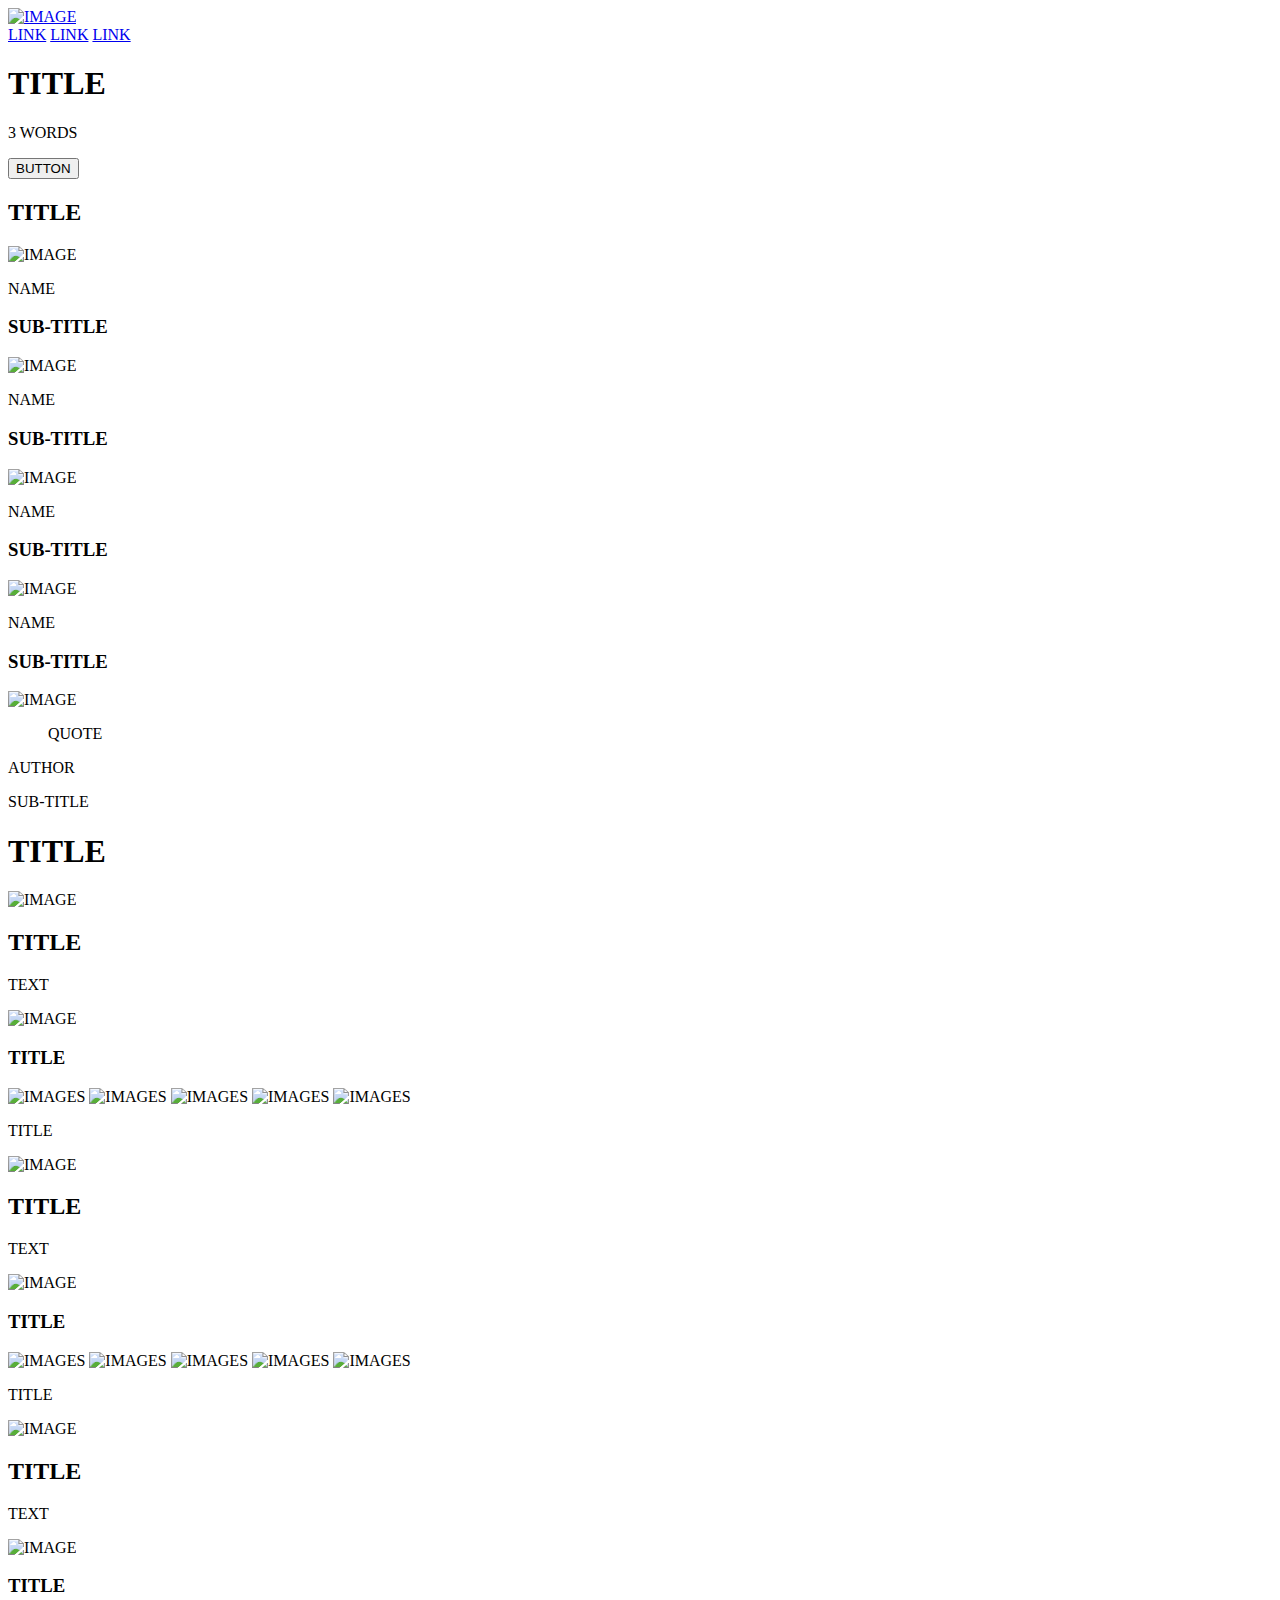
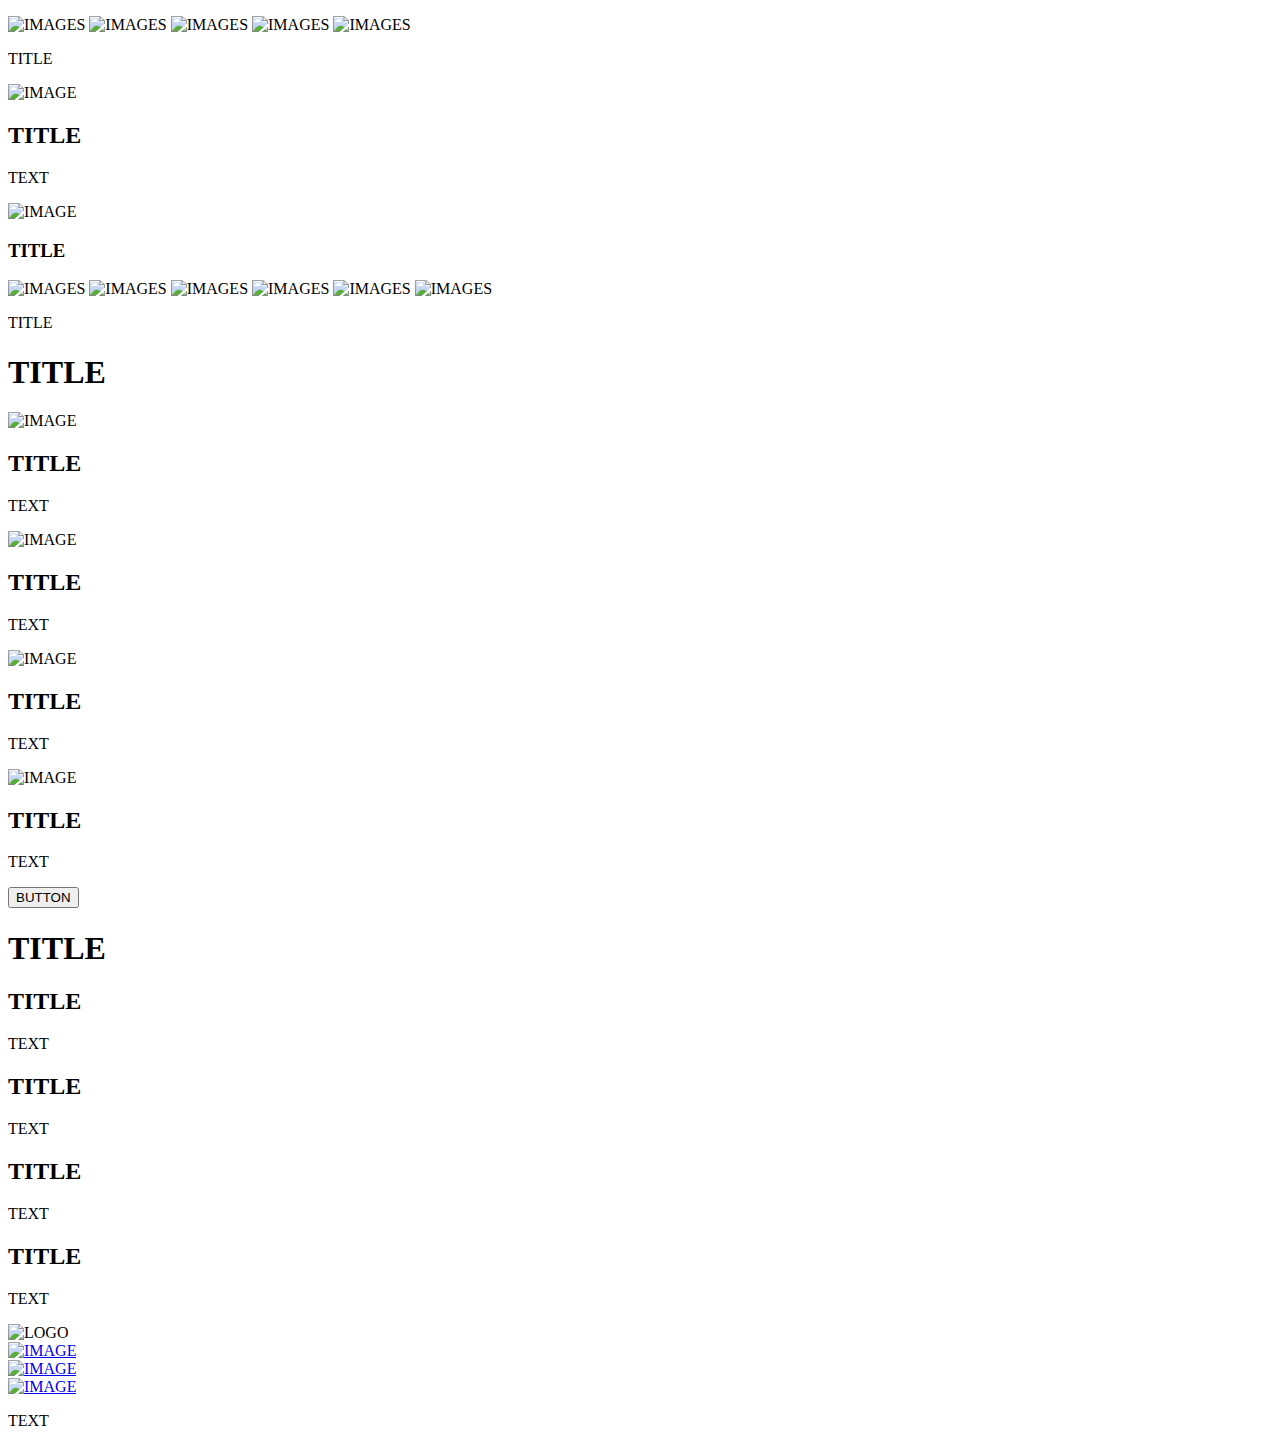
==== css_advanced/index.html @ 4b1418fc "html file updated" ====
<!DOCTYPE html>
<html lang="en">
    <head>
        <meta charset="utf-8">
        <link rel="stylesheet" href="main.css">
        <title>Foundations of Computer Science and Software Engineering-WebStack</title>
    </head>
    

    <body>
        <!--Header-->

        <header>
            <div class="YHWH">
                <a href="https://www.downtownbible.org/" >
                    <img src="image.png" alt="IMAGE">
                </a>
            </div>
            <div class="links">
                <a href="index.html" >LINK</a>
                <a href="index.html" >LINK</a>
                <a href="index.html" >LINK</a>
            </div>
        </header>
    

        <!--Banner-->

        <main>
            <section>
                <div>
                    <h1>TITLE</h1>
                    <p>3 WORDS</p>
                    <button>BUTTON</button>
                </div>
                
                <div>
                    <h2>TITLE</h2>
                    <div>
                        <img src="image.png" alt="IMAGE">
                        <p>NAME</p>
                        <h3>SUB-TITLE</h3>
                    </div>

                    <div>
                         <img src="image.png" alt="IMAGE">
                         <p>NAME</p>
                         <h3>SUB-TITLE</h3>
                    </div>

                    <div>
                         <img src="image.png" alt="IMAGE">
                         <p>NAME</p>
                         <h3>SUB-TITLE</h3>
                    </div>

                    <div>
                         <img src="image.png" alt="IMAGE">
                         <p>NAME</p>
                         <h3>SUB-TITLE</h3>
                    </div>

                </div>
            </section>

            <!--The Quote Section-->

            <section>
                <div>
                    <img src="image.png" alt="IMAGE">
                    <div>
                        <blockquote>QUOTE</blockquote>
                        <p>AUTHOR</p>
                        <p>SUB-TITLE<p>
                    </div>
                </div>
            </section>

            <!--Videos section-->
            
            <section>
                <h1>TITLE</h1>

                <div>
                    <div>
                        <img src="image.png" alt="IMAGE">
                        <h2>TITLE</h2>
                        <p>TEXT</p>
                        <div>
                            <img src="image.png" alt="IMAGE">
                            <h3>TITLE</h3>
                        </div>
                        <div>
                             <img src="image.png" alt="IMAGES">
                             <img src="image.png" alt="IMAGES">
                             <img src="image.png" alt="IMAGES">
                             <img src="image.png" alt="IMAGES">
                             <img src="image.png" alt="IMAGES">
                             <p>TITLE</p>
                        </div>

                    </div>
                
                    <div>
                        <img src="image.png" alt="IMAGE">
                        <h2>TITLE</h2>
                        <p>TEXT</p>
                        <div>
                            <img src="image.png" alt="IMAGE">
                            <h3>TITLE</h3>
                        </div>
                        <div>
                             <img src="image.png" alt="IMAGES">
                             <img src="image.png" alt="IMAGES">
                             <img src="image.png" alt="IMAGES">
                             <img src="image.png" alt="IMAGES">
                             <img src="image.png" alt="IMAGES">
                             <p>TITLE</p>
                        </div>
                   </div>

                   <div>
                        <img src="image.png" alt="IMAGE">
                        <h2>TITLE</h2>
                        <p>TEXT</p>
                        <div>
                            <img src="image.png" alt="IMAGE">
                            <h3>TITLE</h3>
                        </div>
                        <div>
                            <img src="image.png" alt="IMAGES">
                            <img src="image.png" alt="IMAGES">
                            <img src="image.png" alt="IMAGES">
                            <img src="image.png" alt="IMAGES">
                            <img src="image.png" alt="IMAGES">
                            <p>TITLE</p>
                        </div>
                   </div>


                   <div>
                        <img src="image.png" alt="IMAGE">
                        <h2>TITLE</h2>
                        <p>TEXT</p>
                        <div>
                            <img src="image.png" alt="IMAGE">
                            <h3>TITLE</h3>
                        </div>
                        <div>
                            <img src="image.png" alt="IMAGES">
                            <img src="image.png" alt="IMAGES">
                            <img src="image.png" alt="IMAGES">
                            <img src="image.png" alt="IMAGES">
                            <img src="image.png" alt="IMAGES">
                            <img src="image.png" alt="IMAGES">
                            <p>TITLE</p>
                        </div>
                   </div>

                </div>
                
            </section>

            <!--Membership Section-->
            <section>
                <h1>TITLE</h1>
                <div>
                    <div>           
                        <img src="image.png" alt="IMAGE">
                        <h2>TITLE</h2>
                        <p>TEXT</p>
                    </div>

                    <div>
                        <img src="image.png" alt="IMAGE">
                        <h2>TITLE</h2>
                        <p>TEXT</p>
                    </div>

                    <div>
                        <img src="image.png" alt="IMAGE">
                        <h2>TITLE</h2>
                        <p>TEXT</p>
                    </div>

                    <div>
                        <img src="image.png" alt="IMAGE">
                        <h2>TITLE</h2>
                        <p>TEXT</p>
                    </div>
                </div>
                <button>BUTTON</button>
            </section>

            <!--FAQ Section-->
            <section>
                <h1>TITLE</h1>
                <div>
                    <div>
                        <div>
                            <h2>TITLE</h2>
                            <p>TEXT</p>
                        </div>
                        <div>
                            <h2>TITLE</h2>
                            <p>TEXT</p>
                        </div>
                    </div>

                    <div>
                        <div>
                            <h2>TITLE</h2>
                            <p>TEXT</p>
                        </div>

                        <div>
                            <h2>TITLE</h2>
                            <p>TEXT</p>

                        </div>
                    </div>
                </div>
            </section>
        </main>
        
        <!--Footer Section-->

        <footer>
            
                <div>
                    <div>
                        <img src="image.png" alt=LOGO>
                    </div>
                    <div>
                        <div>
                            <a href="#" ><img src="image.png" alt=IMAGE></a>
                        </div>
                        <div>
                            <a href="#" ><img src="image.png" alt=IMAGE></a>
                        </div>
                        <div>
                            <a href="#" ><img src="image.png" alt=IMAGE></a>
                        </div>
                    </div>
                    <p>TEXT</p>
                </div>
            
        </footer>
    </body>


</html>
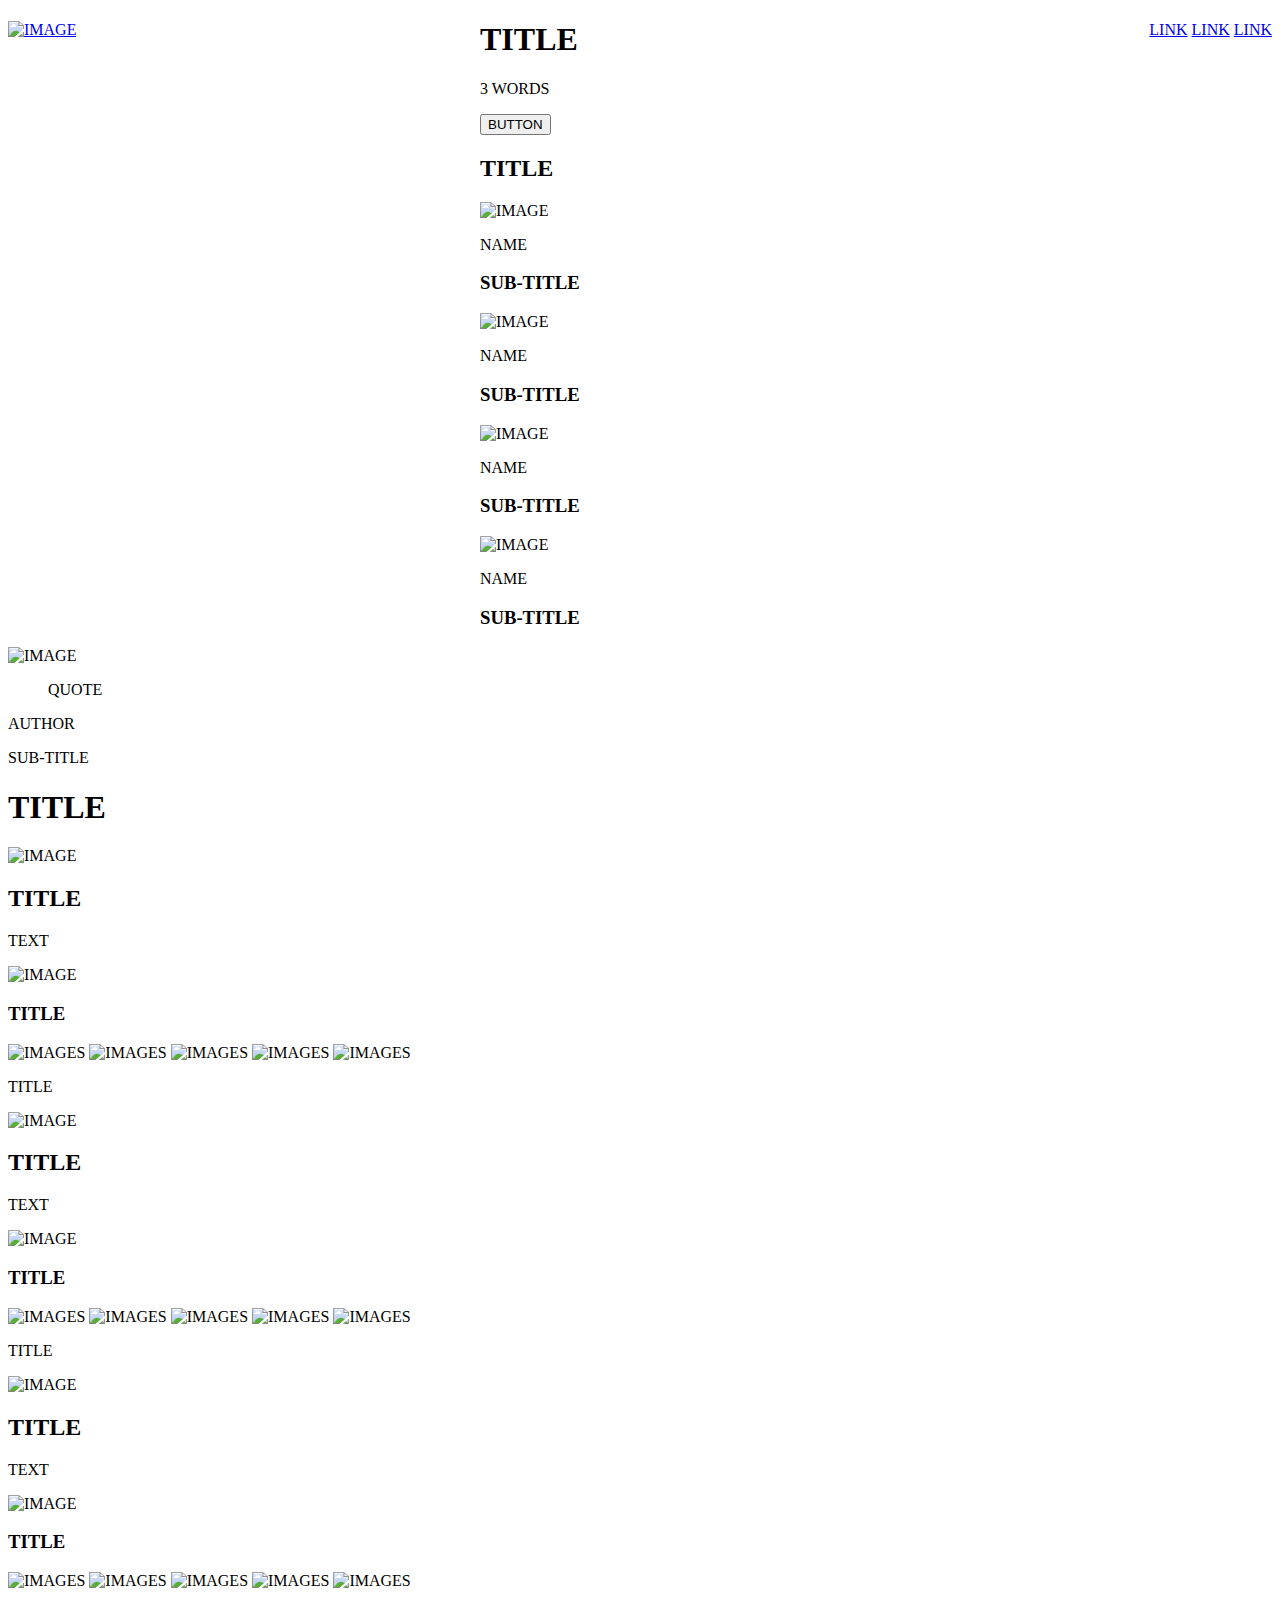
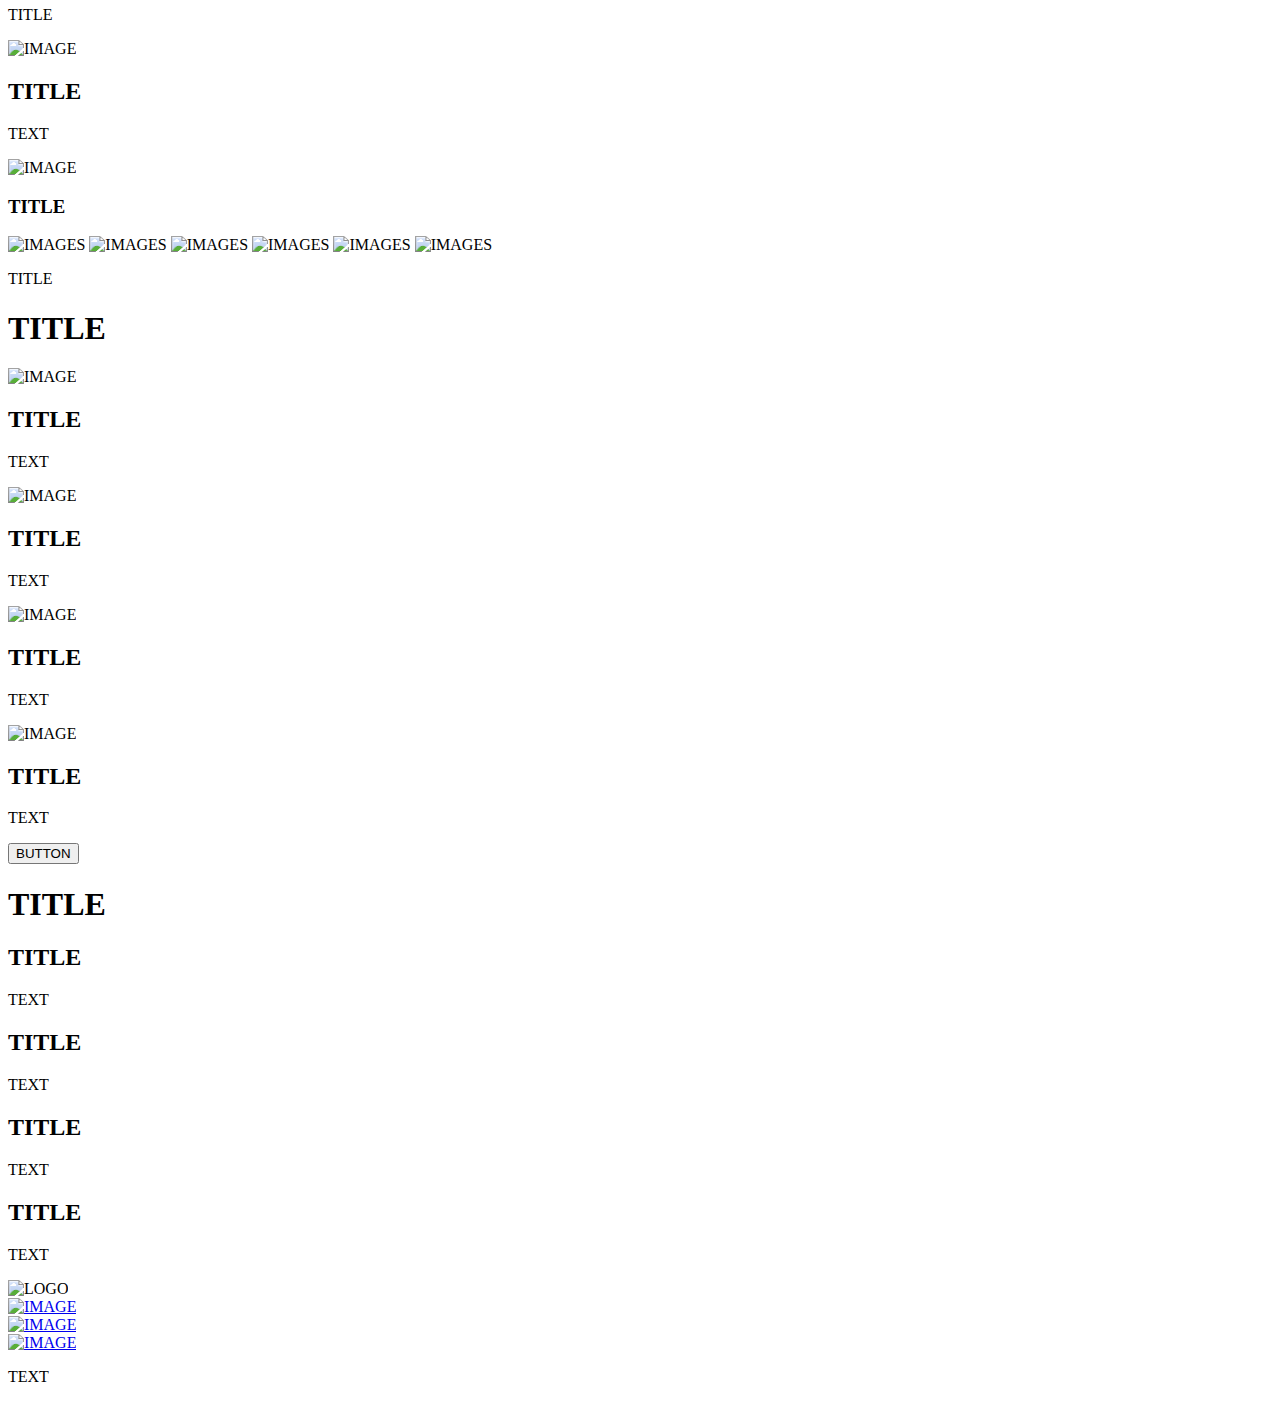
==== commit b129e640: "sdf" ====
--- a/css_advanced/index.html
+++ b/css_advanced/index.html
@@ -2,7 +2,7 @@
 <html lang="en">
     <head>
         <meta charset="utf-8">
-        <link rel="stylesheet" href="main.css">
+        <link rel="stylesheet" href="styles.css">
         <title>Foundations of Computer Science and Software Engineering-WebStack</title>
     </head>
     
@@ -27,7 +27,7 @@
         <!--Banner-->
 
         <main>
-            <section>
+            <section class="section_1">
                 <div>
                     <h1>TITLE</h1>
                     <p>3 WORDS</p>
--- a/css_advanced/styles.css
+++ b/css_advanced/styles.css
@@ -0,0 +1,15 @@
+.YHWH {
+float: left;
+}
+
+
+.links {
+    float: right;
+}
+
+
+.section_1 {
+    margin-left: auto;
+    margin-right: auto;
+    width: 20em
+}
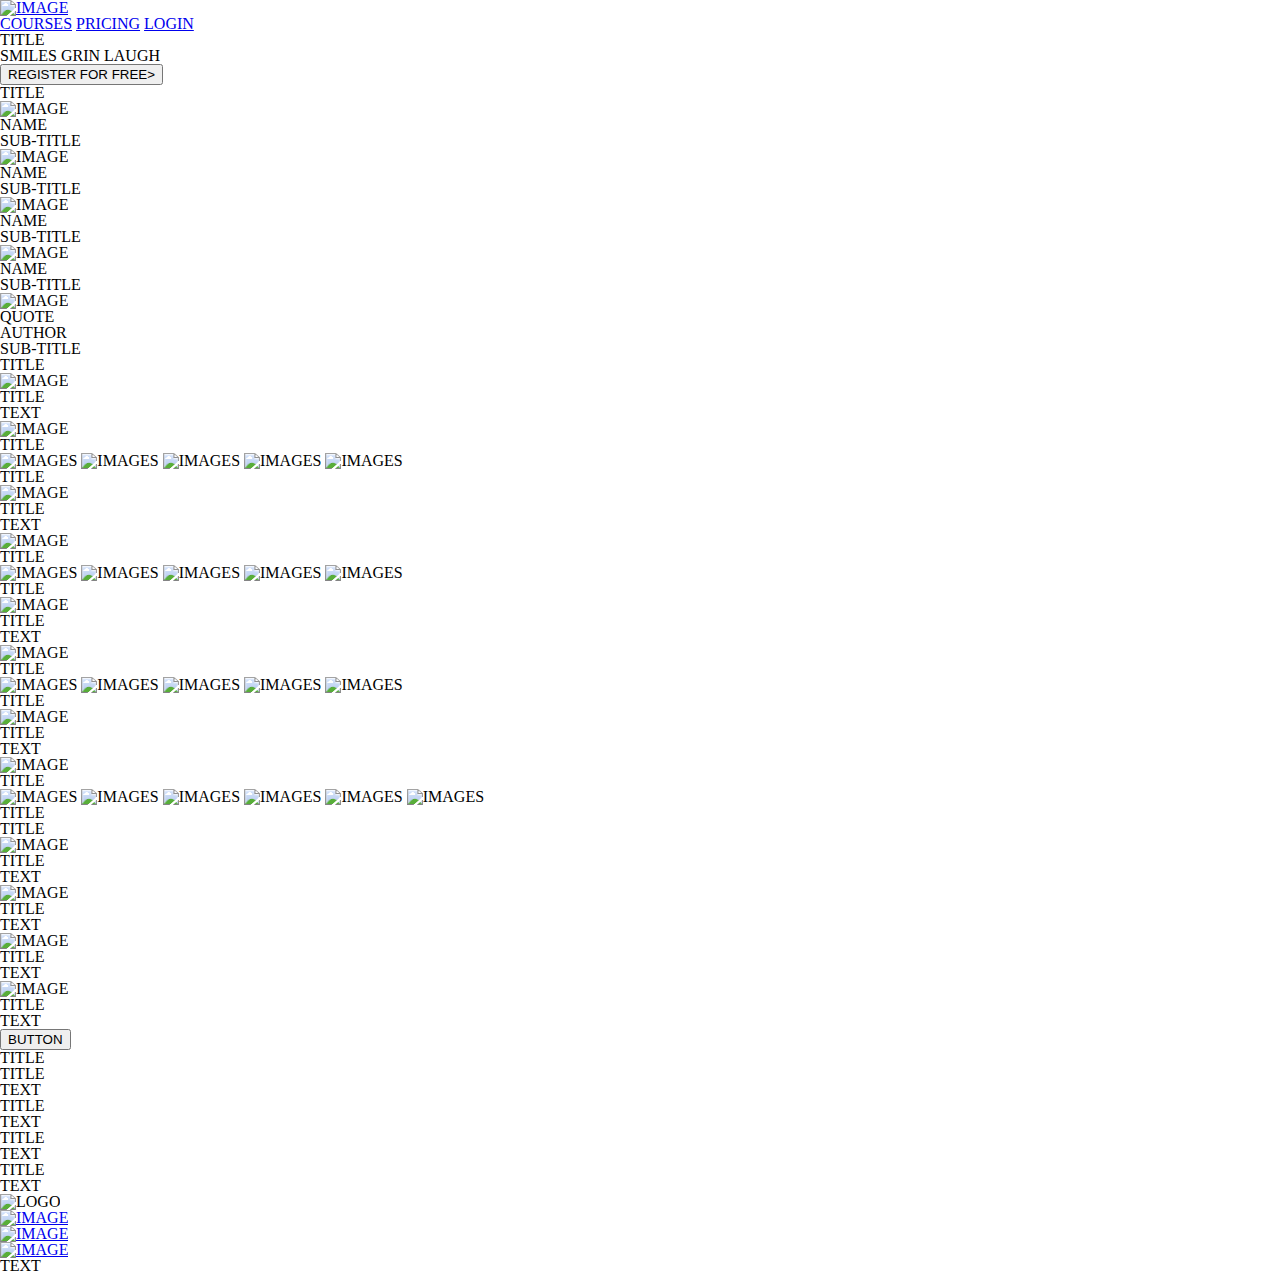
==== commit a0726c3f: "dsf" ====
--- a/css_advanced/index.html
+++ b/css_advanced/index.html
@@ -17,9 +17,9 @@
                 </a>
             </div>
             <div class="links">
-                <a href="index.html" >LINK</a>
-                <a href="index.html" >LINK</a>
-                <a href="index.html" >LINK</a>
+                <a href="index.html" >COURSES</a>
+                <a href="index.html" >PRICING</a>
+                <a href="index.html" >LOGIN</a>
             </div>
         </header>
     
@@ -30,8 +30,8 @@
             <section class="section_1">
                 <div>
                     <h1>TITLE</h1>
-                    <p>3 WORDS</p>
-                    <button>BUTTON</button>
+                    <p>SMILES       GRIN        LAUGH</p>
+                    <button>REGISTER FOR FREE>
                 </div>
                 
                 <div>
--- a/css_advanced/styles.css
+++ b/css_advanced/styles.css
@@ -1,15 +1,44 @@
-.YHWH {
-float: left;
+html, body, div, span, applet, object, iframe,
+h1, h2, h3, h4, h5, h6, p, blockquote, pre,
+a, abbr, acronym, address, big, cite, code,
+del, dfn, em, img, ins, kbd, q, s, samp,
+small, strike, strong, sub, sup, tt, var,
+b, u, i, center,
+dl, dt, dd, ol, ul, li,
+fieldset, form, label, legend,
+table, caption, tbody, tfoot, thead, tr, th, td,
+article, aside, canvas, details, embed, 
+figure, figcaption, footer, header, hgroup, 
+menu, nav, output, ruby, section, summary,
+time, mark, audio, video {
+	margin: 0;
+	padding: 0;
+	border: 0;
+	font-size: 100%;
+	font: inherit;
+	vertical-align: baseline;
+}
+/* HTML5 display-role reset for older browsers */
+article, aside, details, figcaption, figure, 
+footer, header, hgroup, menu, nav, section {
+	display: block;
+}
+body {
+	line-height: 1;
+}
+ol, ul {
+	list-style: none;
+}
+blockquote, q {
+	quotes: none;
+}
+blockquote:before, blockquote:after,
+q:before, q:after {
+	content: '';
+	content: none;
+}
+table {
+	border-collapse: collapse;
+	border-spacing: 0;
 }
 
-
-.links {
-    float: right;
-}
-
-
-.section_1 {
-    margin-left: auto;
-    margin-right: auto;
-    width: 20em
-}
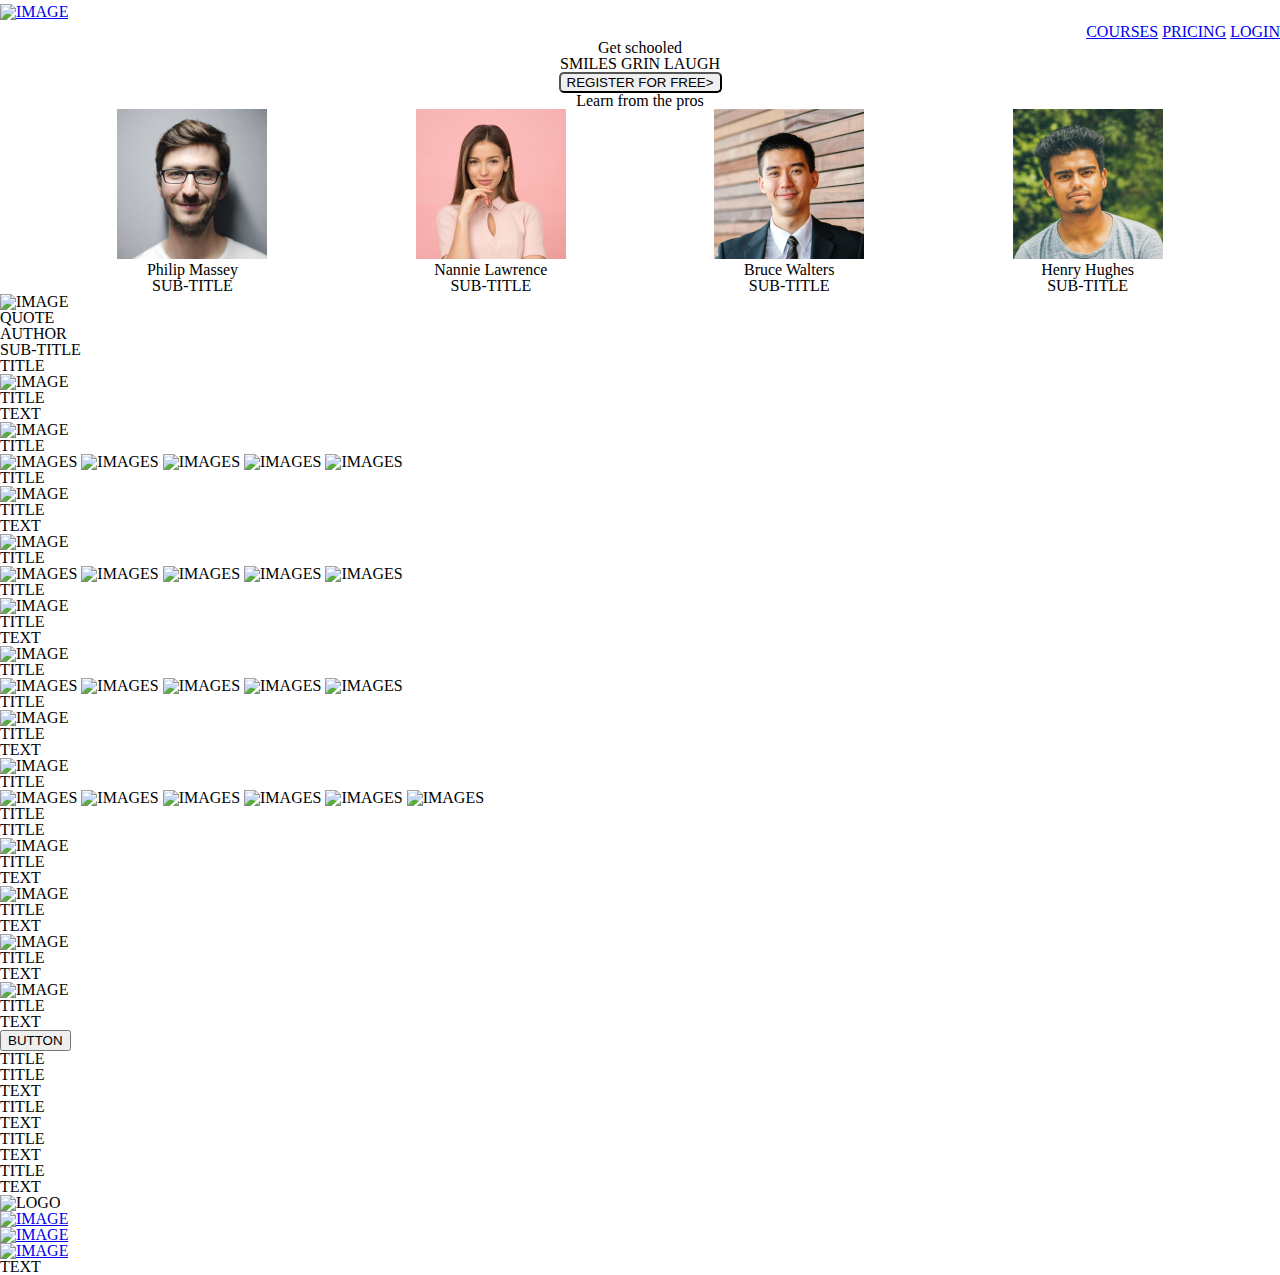
==== commit cc22d444: "imaged added" ====
--- a/css_advanced/index.html
+++ b/css_advanced/index.html
@@ -27,36 +27,36 @@
         <!--Banner-->
 
         <main>
-            <section class="section_1">
-                <div>
-                    <h1>TITLE</h1>
+            <section class="page_1">
+                <div>
+                    <h1 class="getsch">Get schooled</h1>
                     <p>SMILES       GRIN        LAUGH</p>
-                    <button>REGISTER FOR FREE>
+                    <button class="btn">REGISTER FOR FREE>
                 </div>
                 
                 <div>
-                    <h2>TITLE</h2>
-                    <div>
-                        <img src="image.png" alt="IMAGE">
-                        <p>NAME</p>
+                    <h2>Learn from the pros</h2>
+                    <div class="page_11">
+                        <img <style border-radius:50% src="images/philip.png" alt="IMAGE">
+                        <p>Philip Massey</p>
                         <h3>SUB-TITLE</h3>
                     </div>
 
-                    <div>
-                         <img src="image.png" alt="IMAGE">
-                         <p>NAME</p>
+                    <div class="page_11">
+                         <img src="images/lawrence.png" alt="IMAGE">
+                         <p>Nannie Lawrence</p>
                          <h3>SUB-TITLE</h3>
                     </div>
 
-                    <div>
-                         <img src="image.png" alt="IMAGE">
-                         <p>NAME</p>
+                    <div class="page_11">
+                         <img src="images/bruce.png" alt="IMAGE">
+                         <p>Bruce Walters</p>
                          <h3>SUB-TITLE</h3>
                     </div>
 
-                    <div>
-                         <img src="image.png" alt="IMAGE">
-                         <p>NAME</p>
+                    <div class="page_11">
+                         <img src="images/henry.png" alt="IMAGE">
+                         <p>Henry Hughes</p>
                          <h3>SUB-TITLE</h3>
                     </div>
 
--- a/css_advanced/styles.css
+++ b/css_advanced/styles.css
@@ -42,3 +42,45 @@
 	border-spacing: 0;
 }
 
+
+/*
+    ========================================
+    Buttons
+    ========================================
+*/
+
+
+
+.btn {
+    border-radius: 5px;
+    display: inline-block;
+    margin: 0;
+}
+
+.YHWH {
+    border-top: 4px solid white;
+    float: left
+    <!-- padding: 40px 0 22px 0; -->
+}
+
+.links {
+    border-top: 4px solid white;
+    float: right
+}
+
+
+.page_1 {
+    clear: both;
+    text-align: center;
+}
+
+.page_11 {
+    display: inline-block;
+    margin: 0 1.5%;
+    width: 20%;
+    border-radius: 50%;
+}
+
+.getsch {
+    
+}
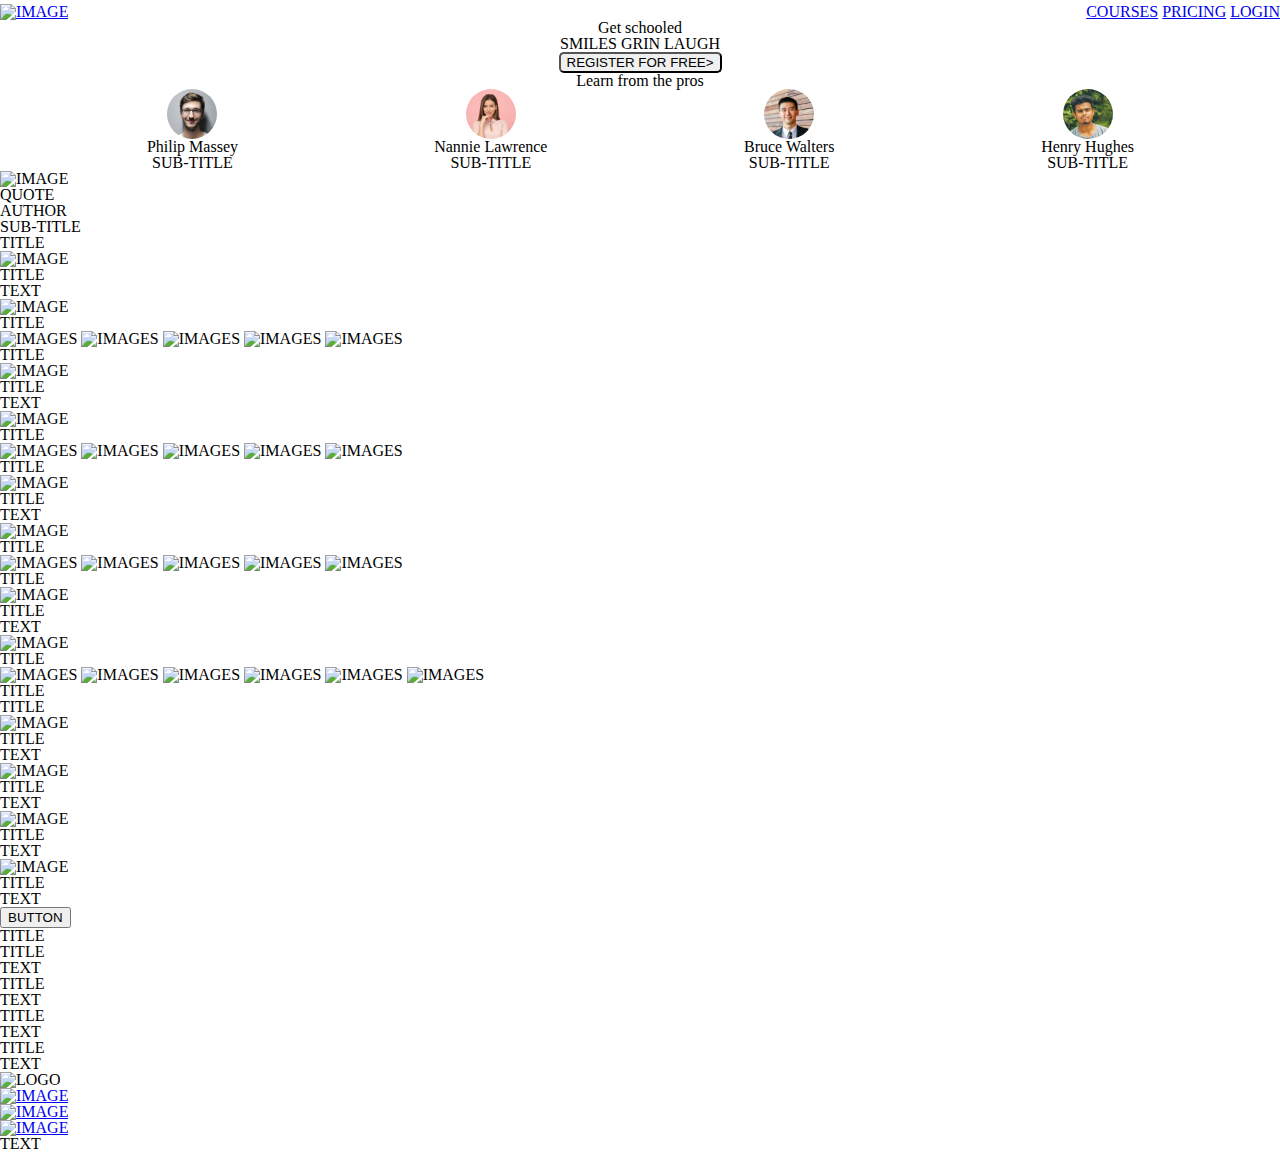
==== commit 3afa0811: "asdf" ====
--- a/css_advanced/index.html
+++ b/css_advanced/index.html
@@ -37,25 +37,25 @@
                 <div>
                     <h2>Learn from the pros</h2>
                     <div class="page_11">
-                        <img <style border-radius:50% src="images/philip.png" alt="IMAGE">
+                        <img src="images/philip.png" alt="IMAGE" class="rounded">
                         <p>Philip Massey</p>
                         <h3>SUB-TITLE</h3>
                     </div>
 
                     <div class="page_11">
-                         <img src="images/lawrence.png" alt="IMAGE">
+                         <img src="images/lawrence.png" alt="IMAGE" class="rounded">
                          <p>Nannie Lawrence</p>
                          <h3>SUB-TITLE</h3>
                     </div>
 
                     <div class="page_11">
-                         <img src="images/bruce.png" alt="IMAGE">
+                         <img src="images/bruce.png" alt="IMAGE" class="rounded">
                          <p>Bruce Walters</p>
                          <h3>SUB-TITLE</h3>
                     </div>
 
                     <div class="page_11">
-                         <img src="images/henry.png" alt="IMAGE">
+                         <img src="images/henry.png" alt="IMAGE" class="rounded">
                          <p>Henry Hughes</p>
                          <h3>SUB-TITLE</h3>
                     </div>
--- a/css_advanced/styles.css
+++ b/css_advanced/styles.css
@@ -60,7 +60,6 @@
 .YHWH {
     border-top: 4px solid white;
     float: left
-    <!-- padding: 40px 0 22px 0; -->
 }
 
 .links {
@@ -84,3 +83,11 @@
 .getsch {
     
 }
+
+
+.rounded {
+  vertical-align: middle;
+  width: 50px;
+  height: 50px;
+  border-radius: 50%;
+}
